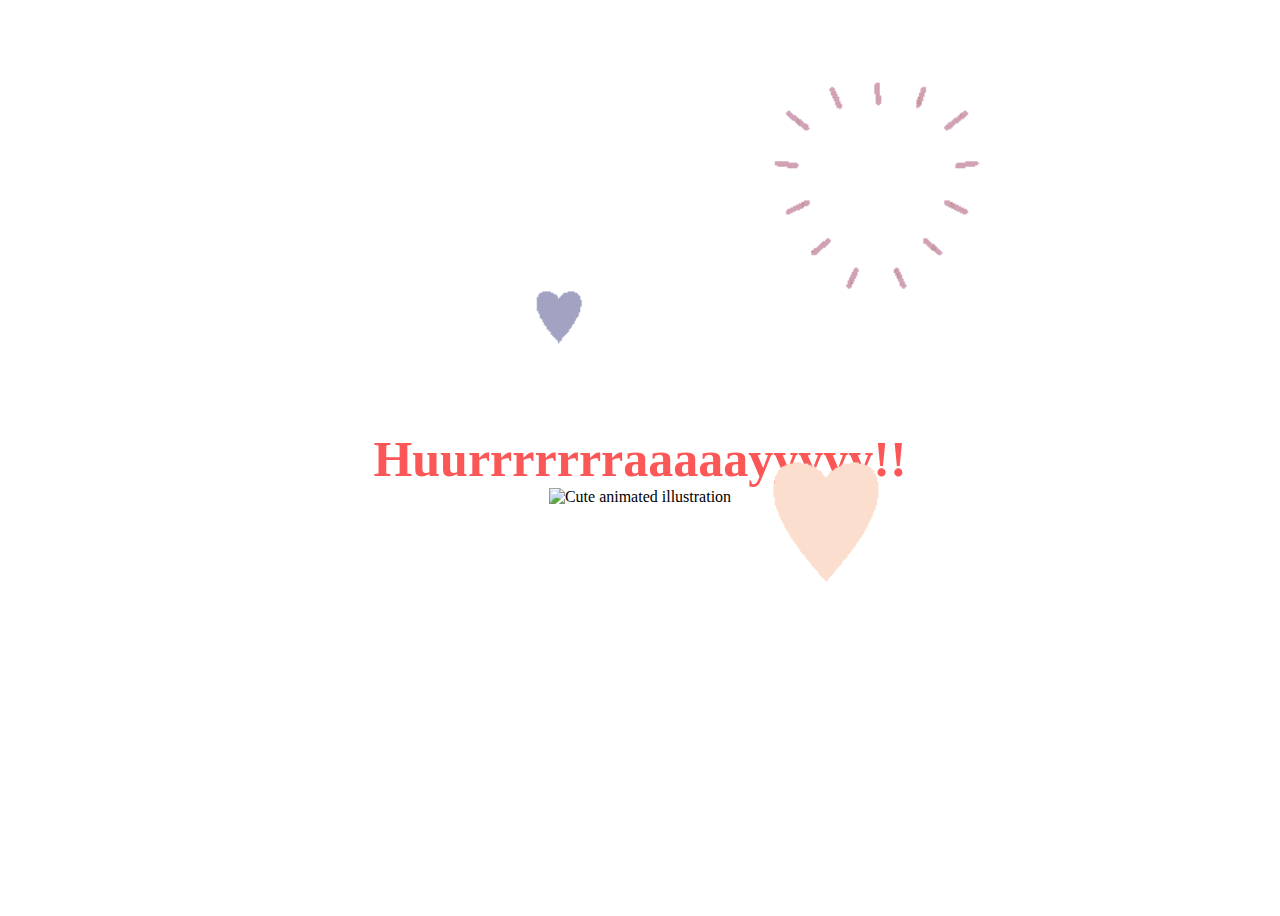
==== yes.html @ 0d07fd6c "first commit" ====
<!DOCTYPE html>
<html lang="en">
    <head>
        <link rel="stylesheet" href="./yes_style.css">
        
    </head> 
    <body>
        <div class="container">
            <div >
                <h1 class = "header_text">Huurrrrrrraaaaayyyyy!!</h1>
            </div>
            <div class="gif_container">
                <img src="https://media0.giphy.com/media/T86i6yDyOYz7J6dPhf/giphy.gif" alt="Cute animated illustration">
            </div>
            <div class="hearts-gif">
                <img src="hearts-popping.gif" alt="" loop="infinite" height="700">
            </div>
        </div>
       
    </body> 
</html>
---- yes_style.css ----
body {
    display: flex;
    justify-content: center;
    align-items: center;
    height: 100vh;
    background-color: #ffffff;
    overflow: hidden;
}

.header_text {
    font-family: 'Nunito';
    font-size: 50px;
    font-weight: bold;
    color: #fc5757;
    text-align: center;
    margin-top: 20px;
    margin-bottom: 0px;
}

.gif_container {
    display: flex;
    justify-content: center;
    align-items: center;
}
.hearts-gif{
    position: absolute;
    bottom: 200px;
}
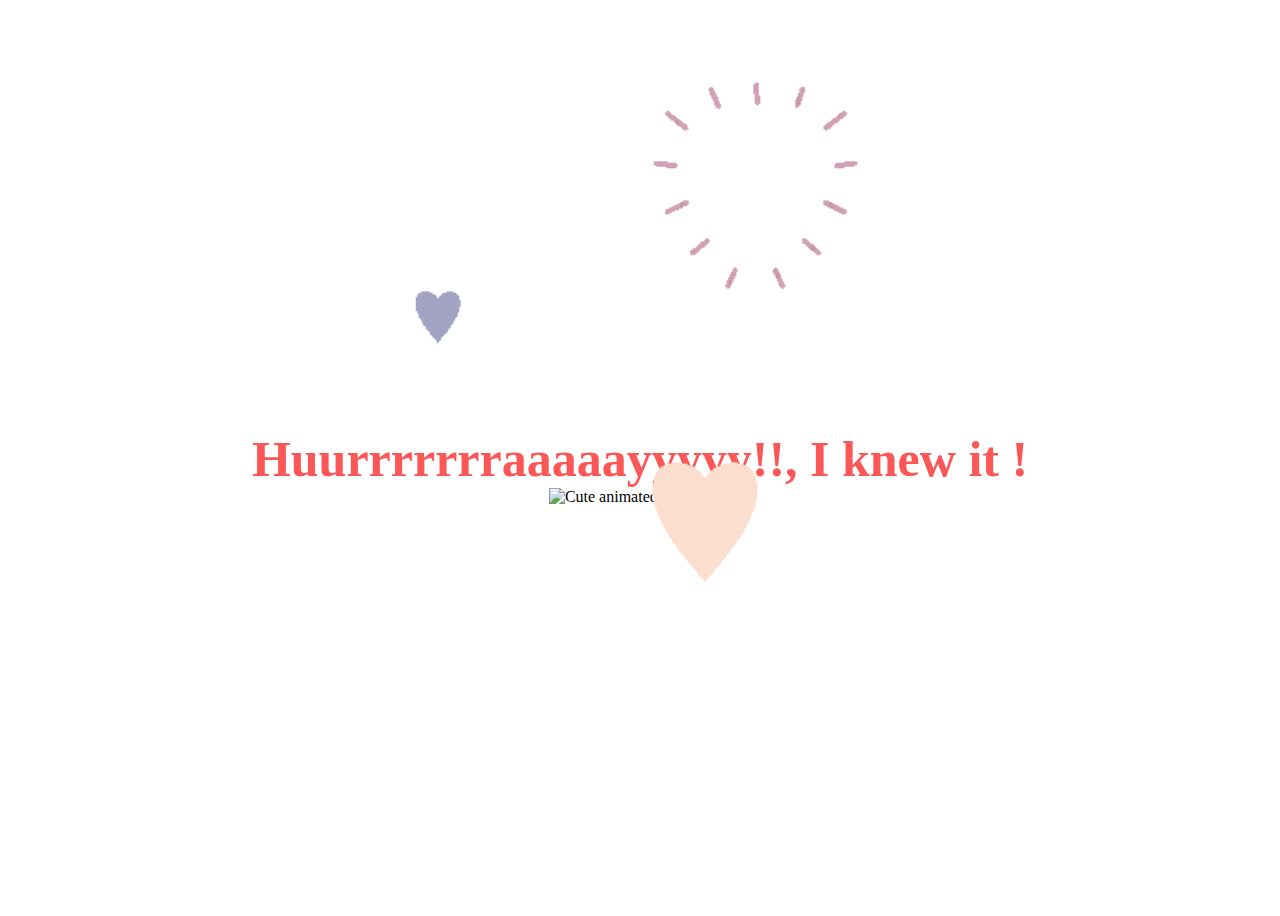
==== commit 1724d823: "Update yes.html" ====
--- a/yes.html
+++ b/yes.html
@@ -7,7 +7,8 @@
     <body>
         <div class="container">
             <div >
-                <h1 class = "header_text">Huurrrrrrraaaaayyyyy!!</h1>
+                <h1 class = "header_text">Huurrrrrrraaaaayyyyy!!, I knew it ! </h1>
+                
             </div>
             <div class="gif_container">
                 <img src="https://media0.giphy.com/media/T86i6yDyOYz7J6dPhf/giphy.gif" alt="Cute animated illustration">
@@ -18,4 +19,4 @@
         </div>
        
     </body> 
-</html>+</html>
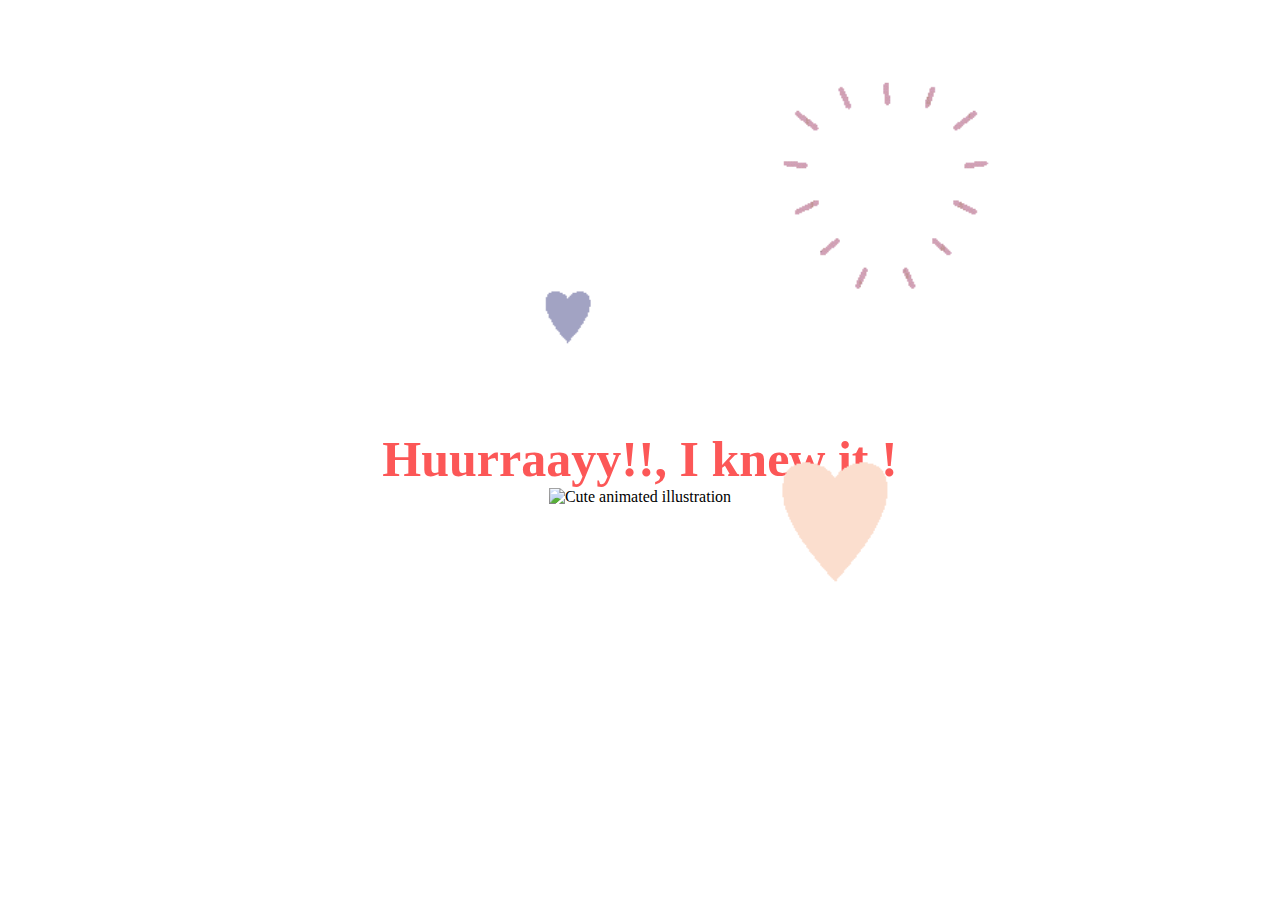
==== commit a0cff633: "Update yes.html" ====
--- a/yes.html
+++ b/yes.html
@@ -7,7 +7,7 @@
     <body>
         <div class="container">
             <div >
-                <h1 class = "header_text">Huurrrrrrraaaaayyyyy!!, I knew it ! </h1>
+                <h1 class = "header_text">Huurraayy!!, I knew it ! </h1>
                 
             </div>
             <div class="gif_container">
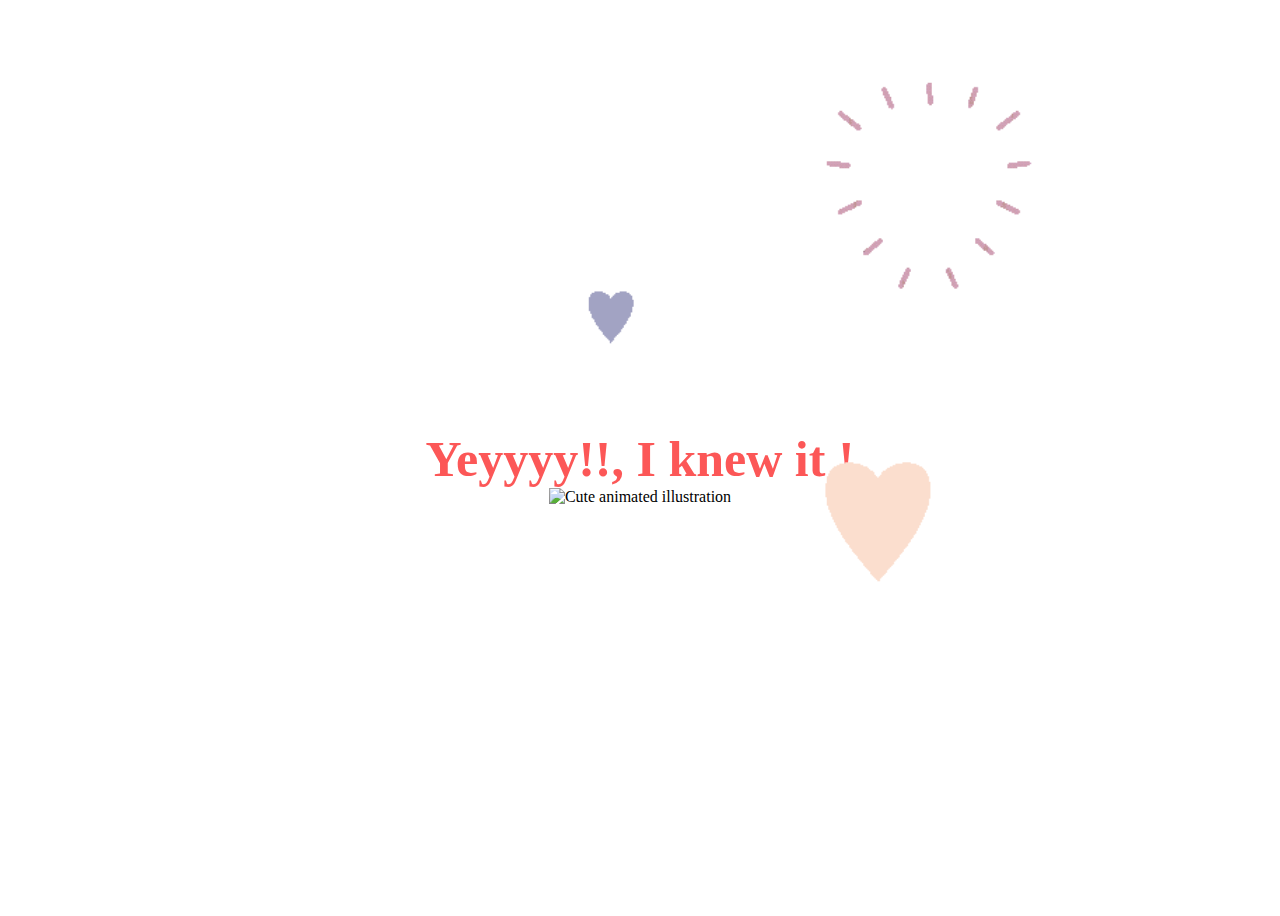
==== commit 58a3d5a6: "Update yes.html" ====
--- a/yes.html
+++ b/yes.html
@@ -7,7 +7,7 @@
     <body>
         <div class="container">
             <div >
-                <h1 class = "header_text">Huurraayy!!, I knew it ! </h1>
+                <h1 class = "header_text">Yeyyyy!!, I knew it ! </h1>
                 
             </div>
             <div class="gif_container">
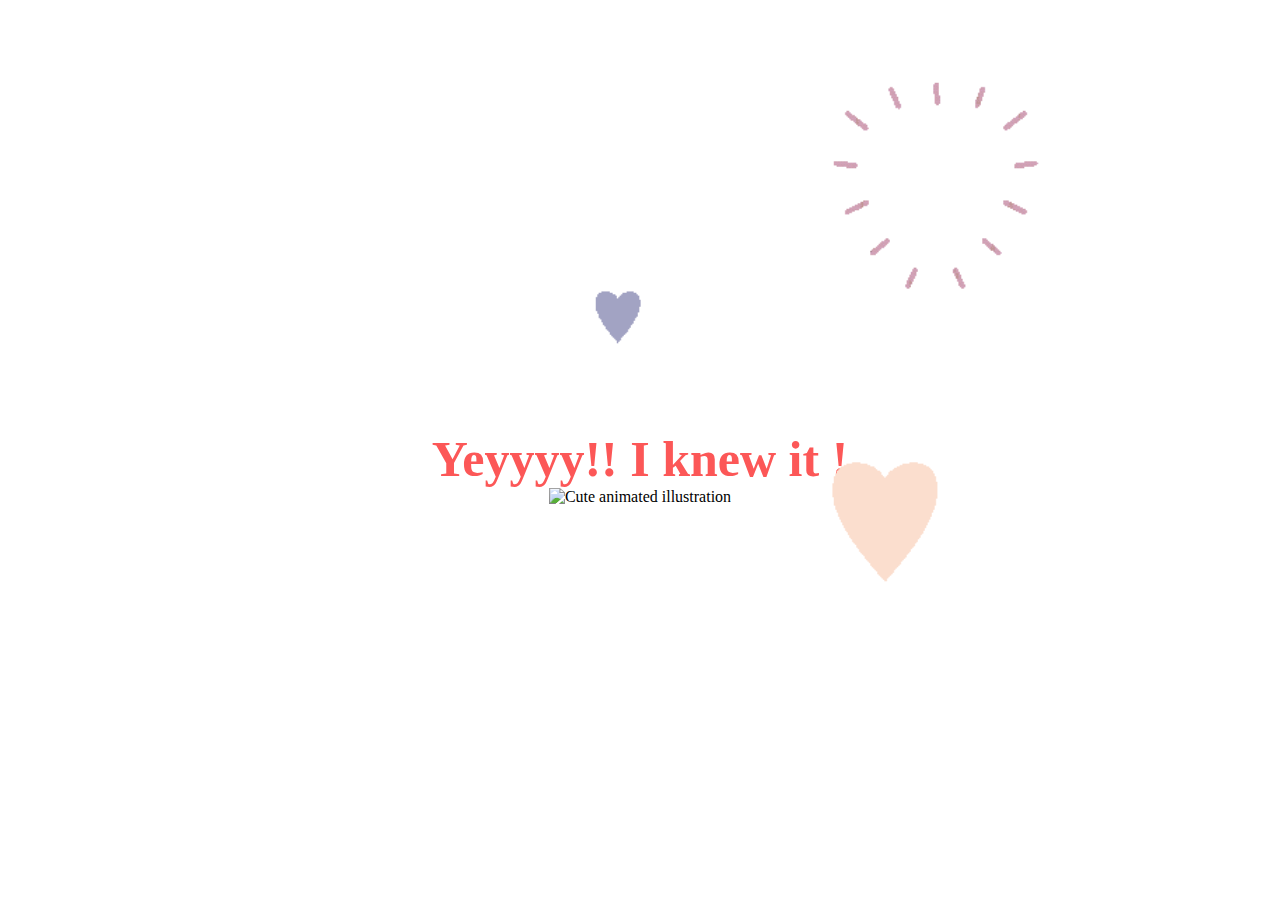
==== commit 826bc1fa: "Update yes.html" ====
--- a/yes.html
+++ b/yes.html
@@ -7,7 +7,7 @@
     <body>
         <div class="container">
             <div >
-                <h1 class = "header_text">Yeyyyy!!, I knew it ! </h1>
+                <h1 class = "header_text">Yeyyyy!! I knew it ! </h1>
                 
             </div>
             <div class="gif_container">
--- a/yes_style.css
+++ b/yes_style.css
@@ -5,6 +5,7 @@
     height: 100vh;
     background-color: #ffffff;
     overflow: hidden;
+    font-family: 'Nunito';
 }
 
 .header_text {
@@ -25,4 +26,4 @@
 .hearts-gif{
     position: absolute;
     bottom: 200px;
-}+}
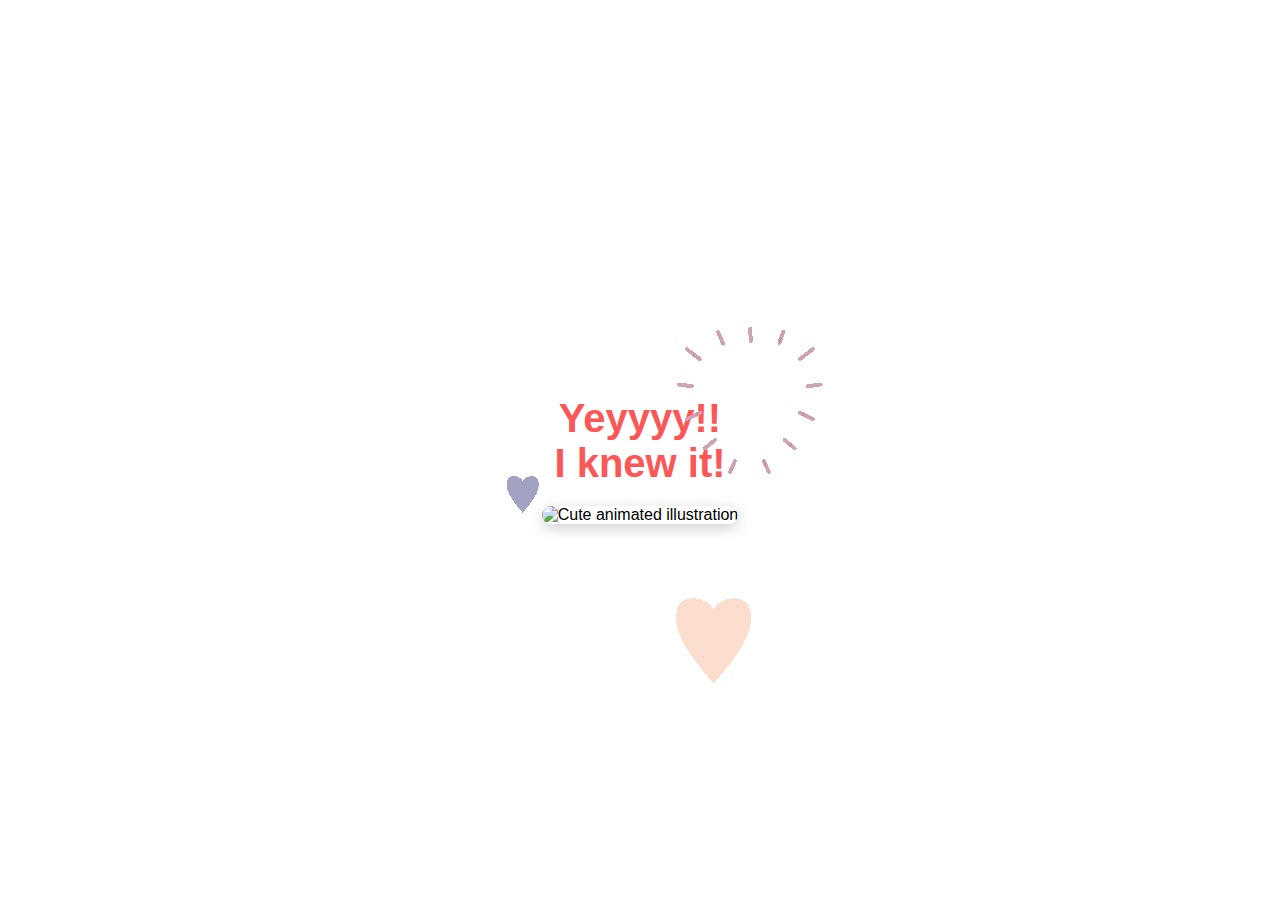
==== commit 2da0039e: "added animation and fixes" ====
--- a/yes.html
+++ b/yes.html
@@ -1,22 +1,24 @@
 <!DOCTYPE html>
 <html lang="en">
-    <head>
-        <link rel="stylesheet" href="./yes_style.css">
-        
-    </head> 
-    <body>
-        <div class="container">
-            <div >
-                <h1 class = "header_text">Yeyyyy!! I knew it ! </h1>
-                
-            </div>
+<head>
+    <meta charset="UTF-8">
+    <meta name="viewport" content="width=device-width, initial-scale=1.0">
+    <title>Yay!</title>
+    <link rel="stylesheet" href="./yes_style.css">
+</head>
+<body>
+    <div class="container">
+        <div class="header">
+            <h1 class="header_text">Yeyyyy!! <br> I knew it!</h1>
+        </div>
+        <div class="animation-gif">
             <div class="gif_container">
                 <img src="https://media0.giphy.com/media/T86i6yDyOYz7J6dPhf/giphy.gif" alt="Cute animated illustration">
             </div>
             <div class="hearts-gif">
-                <img src="hearts-popping.gif" alt="" loop="infinite" height="700">
+                <img src="hearts-popping.gif" alt="Hearts popping" loop="infinite">
             </div>
         </div>
-       
-    </body> 
-</html>
+    </div>
+</body>
+</html>--- a/yes_style.css
+++ b/yes_style.css
@@ -2,28 +2,76 @@
     display: flex;
     justify-content: center;
     align-items: center;
-    height: 100vh;
+    min-height: 100vh;
     background-color: #ffffff;
     overflow: hidden;
-    font-family: 'Nunito';
+    font-family: 'Nunito', sans-serif;
+    margin: 0;
+    padding: 0;
+}
+
+.container {
+    text-align: center;
+    width: 100%;
+    max-width: 600px;
+    padding: 20px;
+    position: relative;
 }
 
 .header_text {
-    font-family: 'Nunito';
-    font-size: 50px;
+    font-size: 2.5rem;
     font-weight: bold;
     color: #fc5757;
     text-align: center;
     margin-top: 20px;
-    margin-bottom: 0px;
+    margin-bottom: 20px;
+    animation: fadeIn 2s ease-in-out;
 }
 
-.gif_container {
+.animation-gif {
+    position: relative;
     display: flex;
     justify-content: center;
     align-items: center;
 }
-.hearts-gif{
+
+.gif_container img {
+    max-width: 100%;
+    height: auto;
+    border-radius: 15px;
+    box-shadow: 0 4px 15px rgba(0, 0, 0, 0.2);
+    animation: float 3s ease-in-out infinite;
+}
+
+.hearts-gif {
     position: absolute;
-    bottom: 200px;
+    top: 0;
+    left: 0;
+    width: 100%;
+    height: 100%;
+    display: flex;
+    justify-content: center;
+    align-items: center;
 }
+
+.hearts-gif img {
+    max-width: 100%;
+    height: auto;
+    animation: float 3s ease-in-out infinite;
+}
+
+@keyframes fadeIn {
+    from { opacity: 0; }
+    to { opacity: 1; }
+}
+
+@keyframes float {
+    0%, 100% { transform: translateY(0); }
+    50% { transform: translateY(-10px); }
+}
+
+@media only screen and (max-width: 600px) {
+    .header_text {
+        font-size: 2rem;
+    }
+}